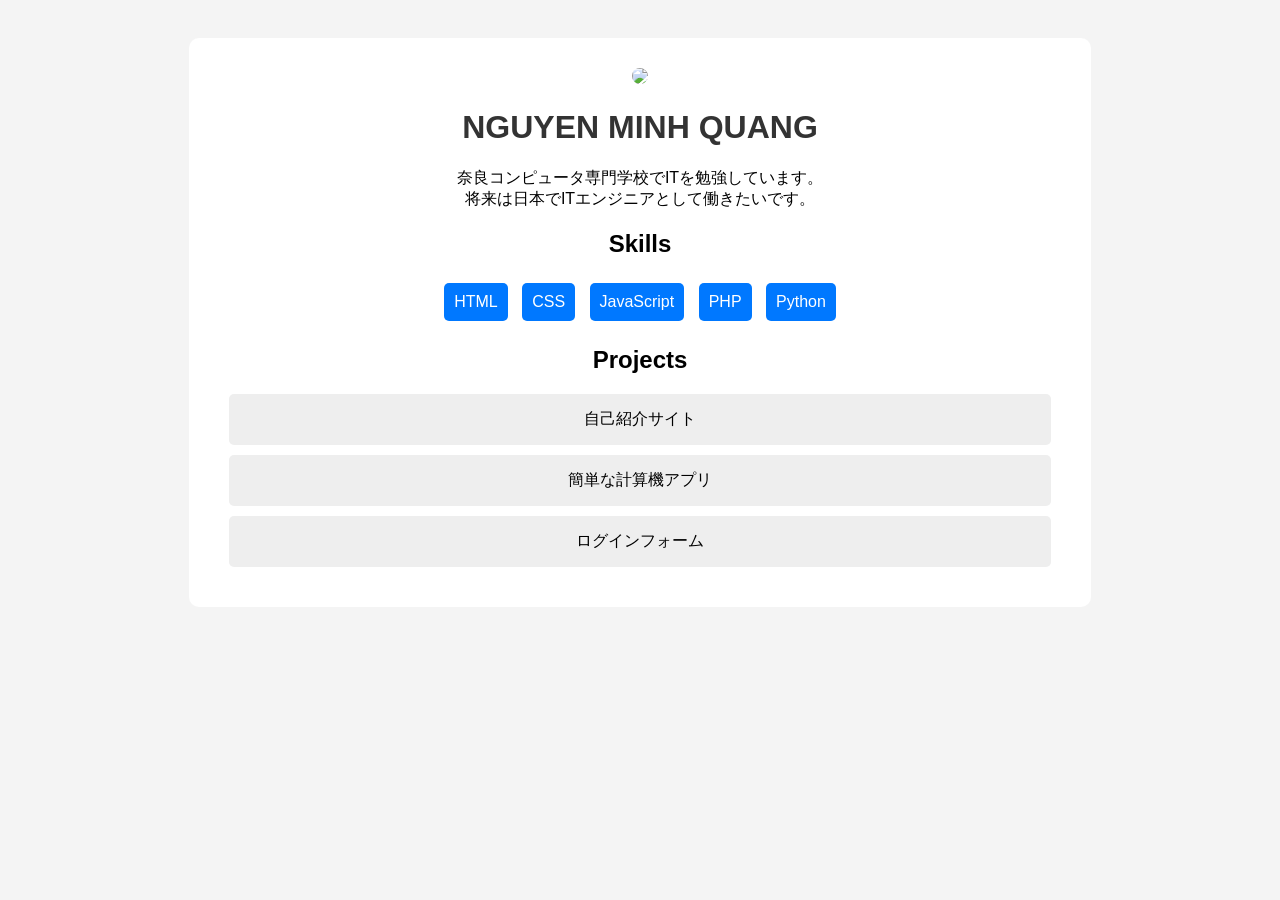
==== index.html @ 7cc74b56 "Add files via upload" ====
<!DOCTYPE html>
<html lang="ja">
<head>
<meta charset="UTF-8">
<title>My Portfolio</title>

<style>

body{
    font-family: Arial;
    background-color:#f4f4f4;
    text-align:center;
    padding:30px;
}

.container{
    background:white;
    padding:30px;
    border-radius:10px;
    width:70%;
    margin:auto;
}

img{
    width:150px;
    border-radius:50%;
}

h1{
    color:#333;
}

.skill{
    display:inline-block;
    background:#0078ff;
    color:white;
    padding:10px;
    margin:5px;
    border-radius:5px;
}

.project{
    background:#eeeeee;
    margin:10px;
    padding:15px;
    border-radius:5px;
}

</style>

</head>

<body>

<div class="container">

<img src="photo.jpg">

<h1>NGUYEN MINH QUANG</h1>

<p>
奈良コンピュータ専門学校でITを勉強しています。<br>
将来は日本でITエンジニアとして働きたいです。
</p>

<h2>Skills</h2>

<div class="skill">HTML</div>
<div class="skill">CSS</div>
<div class="skill">JavaScript</div>
<div class="skill">PHP</div>
<div class="skill">Python</div>

<h2>Projects</h2>

<div class="project">
自己紹介サイト
</div>

<div class="project">
簡単な計算機アプリ
</div>

<div class="project">
ログインフォーム
</div>

</div>

</body>
</html>
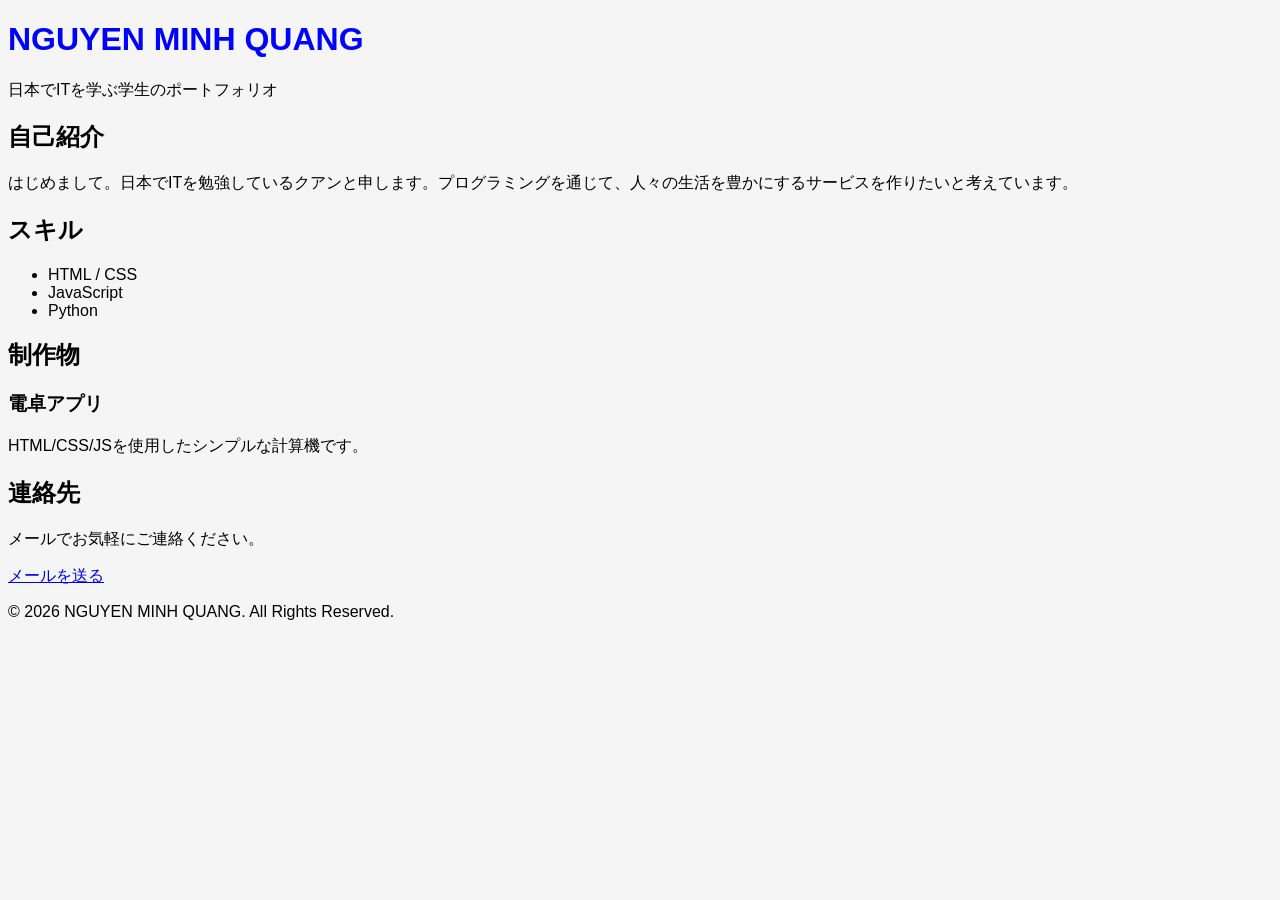
==== commit b90ca90e: "Update index.html" ====
--- a/index.html
+++ b/index.html
@@ -1,91 +1,54 @@
 <!DOCTYPE html>
 <html lang="ja">
 <head>
-<meta charset="UTF-8">
-<title>My Portfolio</title>
-
-<style>
-
-body{
-    font-family: Arial;
-    background-color:#f4f4f4;
-    text-align:center;
-    padding:30px;
-}
-
-.container{
-    background:white;
-    padding:30px;
-    border-radius:10px;
-    width:70%;
-    margin:auto;
-}
-
-img{
-    width:150px;
-    border-radius:50%;
-}
-
-h1{
-    color:#333;
-}
-
-.skill{
-    display:inline-block;
-    background:#0078ff;
-    color:white;
-    padding:10px;
-    margin:5px;
-    border-radius:5px;
-}
-
-.project{
-    background:#eeeeee;
-    margin:10px;
-    padding:15px;
-    border-radius:5px;
-}
-
-</style>
-
+    <meta charset="UTF-8">
+    <meta name="viewport" content="width=device-width, initial-scale=1.0">
+    <title>グエン・ミン・クアン | ポートフォリオ</title>
+    <link rel="stylesheet" href="style.css">
+    <link href="https://fonts.googleapis.com/css2?family=Noto+Sans+JP:wght@400;700&display=swap" rel="stylesheet">
 </head>
-
 <body>
 
-<div class="container">
+    <header>
+        <div class="container">
+            <h1>NGUYEN MINH QUANG</h1>
+            <p>日本でITを学ぶ学生のポートフォリオ</p>
+        </div>
+    </header>
 
-<img src="photo.jpg">
+    <main class="container">
+        <section id="about">
+            <h2>自己紹介</h2>
+            <p>はじめまして。日本でITを勉強しているクアンと申します。プログラミングを通じて、人々の生活を豊かにするサービスを作りたいと考えています。</p>
+        </section>
 
-<h1>NGUYEN MINH QUANG</h1>
+        <section id="skills">
+            <h2>スキル</h2>
+            <ul>
+                <li>HTML / CSS</li>
+                <li>JavaScript</li>
+                <li>Python</li>
+            </ul>
+        </section>
 
-<p>
-奈良コンピュータ専門学校でITを勉強しています。<br>
-将来は日本でITエンジニアとして働きたいです。
-</p>
+        <section id="projects">
+            <h2>制作物</h2>
+            <div class="project-card">
+                <h3>電卓アプリ</h3>
+                <p>HTML/CSS/JSを使用したシンプルな計算機です。</p>
+            </div>
+        </section>
 
-<h2>Skills</h2>
+        <section id="contact">
+            <h2>連絡先</h2>
+            <p>メールでお気軽にご連絡ください。</p>
+            <a href="mailto:your-email@example.com" class="btn">メールを送る</a>
+        </section>
+    </main>
 
-<div class="skill">HTML</div>
-<div class="skill">CSS</div>
-<div class="skill">JavaScript</div>
-<div class="skill">PHP</div>
-<div class="skill">Python</div>
-
-<h2>Projects</h2>
-
-<div class="project">
-自己紹介サイト
-</div>
-
-<div class="project">
-簡単な計算機アプリ
-</div>
-
-<div class="project">
-ログインフォーム
-</div>
-
-</div>
+    <footer>
+        <p>&copy; 2026 NGUYEN MINH QUANG. All Rights Reserved.</p>
+    </footer>
 
 </body>
-</html>+</html>
--- a/style.css
+++ b/style.css
@@ -0,0 +1,8 @@
+body{
+    font-family:sans-serif;
+    background:#f5f5f5;
+}
+
+h1{
+    color:blue;
+}
